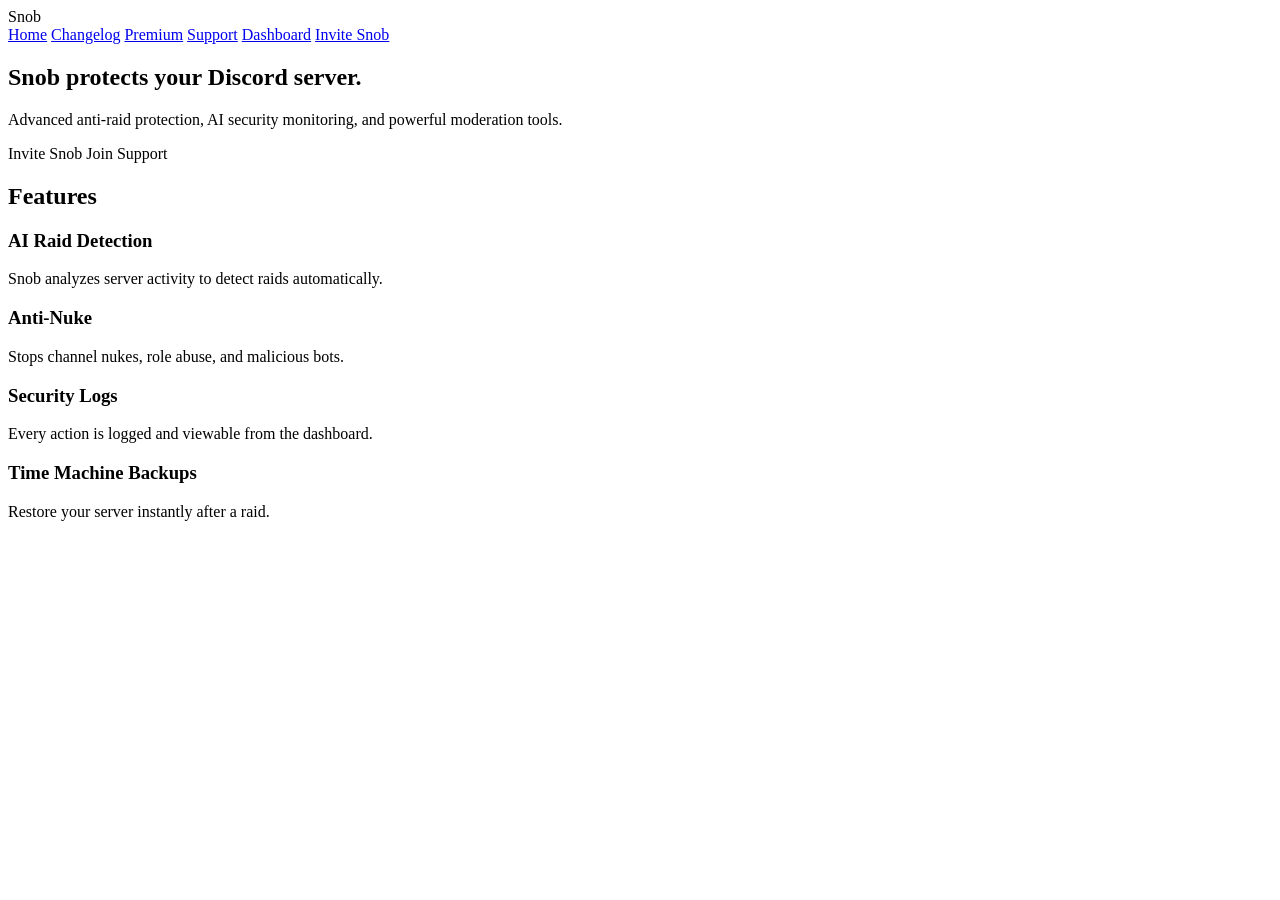
==== index.html @ 5832c288 "Create index.html for Snob website Initial HTML structure for the Snob website, including header, he" ====
<!DOCTYPE html>
<html>
<head>
<title>Snob</title>
<link rel="stylesheet" href="css/style.css">
</head>

<body>

<header class="navbar">
<div class="logo">Snob</div>

<nav>
<a href="#">Home</a>
<a href="#">Changelog</a>
<a href="#">Premium</a>
<a href="#">Support</a>
<a class="btn" href="login.html">Dashboard</a>
<a class="btn-red" href="#">Invite Snob</a>
</nav>
</header>

<section class="hero">

<h1>Snob protects your Discord server.</h1>

<p>
Advanced anti-raid protection, AI security monitoring,
and powerful moderation tools.
</p>

<div class="buttons">
<a class="btn-red">Invite Snob</a>
<a class="btn">Join Support</a>
</div>

</section>

<section class="features">

<h2>Features</h2>

<div class="feature-grid">

<div class="card">
<h3>AI Raid Detection</h3>
<p>Snob analyzes server activity to detect raids automatically.</p>
</div>

<div class="card">
<h3>Anti-Nuke</h3>
<p>Stops channel nukes, role abuse, and malicious bots.</p>
</div>

<div class="card">
<h3>Security Logs</h3>
<p>Every action is logged and viewable from the dashboard.</p>
</div>

<div class="card">
<h3>Time Machine Backups</h3>
<p>Restore your server instantly after a raid.</p>
</div>

</div>

</section>

</body>
</html>
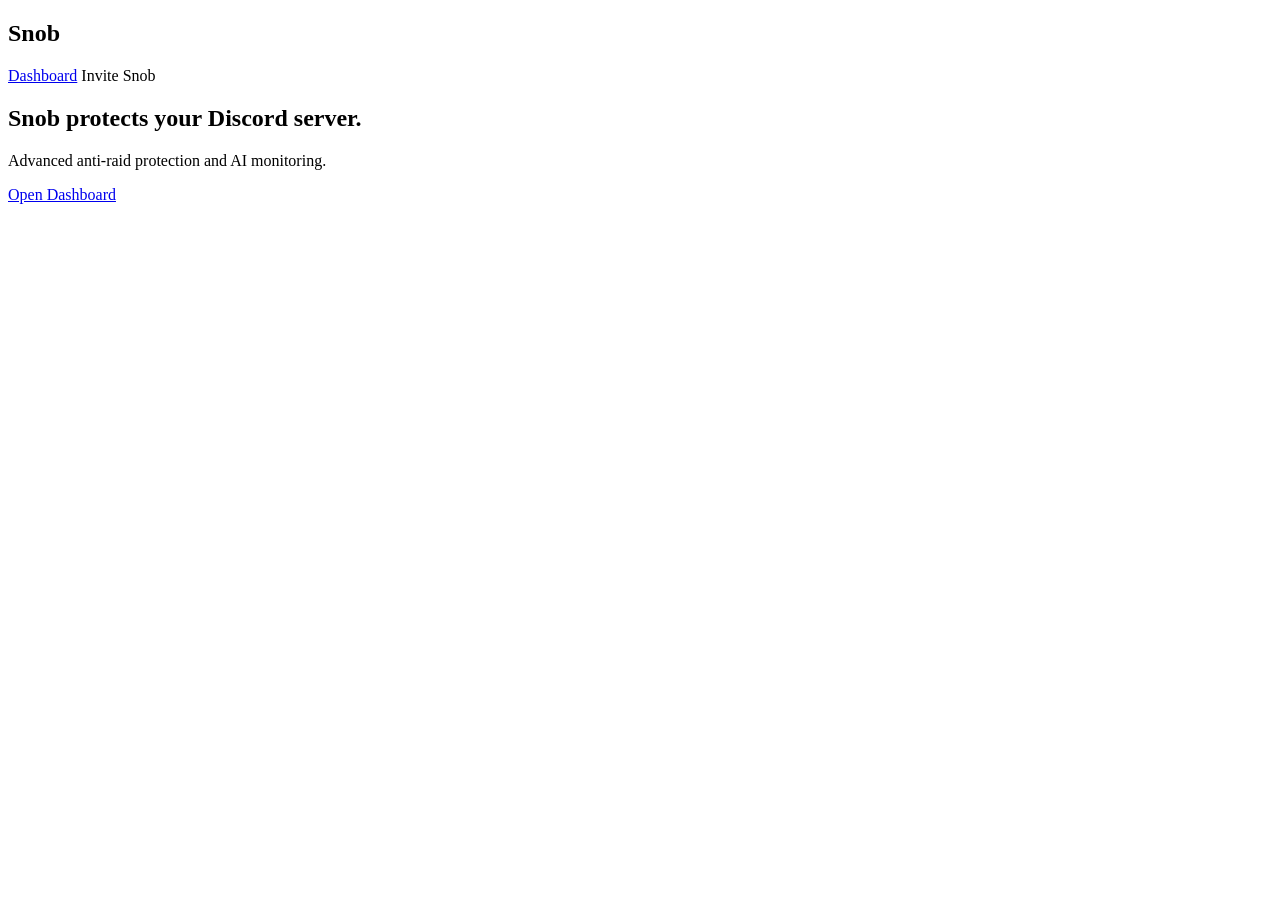
==== commit 9cec35ab: "Refactor header and update hero section content Updated the header structure and modified the conten" ====
--- a/index.html
+++ b/index.html
@@ -7,17 +7,13 @@
 
 <body>
 
-<header class="navbar">
-<div class="logo">Snob</div>
+<header class="nav">
+<h2>Snob</h2>
 
-<nav>
-<a href="#">Home</a>
-<a href="#">Changelog</a>
-<a href="#">Premium</a>
-<a href="#">Support</a>
-<a class="btn" href="login.html">Dashboard</a>
-<a class="btn-red" href="#">Invite Snob</a>
-</nav>
+<div>
+<a href="login.html">Dashboard</a>
+<a class="btn">Invite Snob</a>
+</div>
 </header>
 
 <section class="hero">
@@ -25,44 +21,10 @@
 <h1>Snob protects your Discord server.</h1>
 
 <p>
-Advanced anti-raid protection, AI security monitoring,
-and powerful moderation tools.
+Advanced anti-raid protection and AI monitoring.
 </p>
 
-<div class="buttons">
-<a class="btn-red">Invite Snob</a>
-<a class="btn">Join Support</a>
-</div>
-
-</section>
-
-<section class="features">
-
-<h2>Features</h2>
-
-<div class="feature-grid">
-
-<div class="card">
-<h3>AI Raid Detection</h3>
-<p>Snob analyzes server activity to detect raids automatically.</p>
-</div>
-
-<div class="card">
-<h3>Anti-Nuke</h3>
-<p>Stops channel nukes, role abuse, and malicious bots.</p>
-</div>
-
-<div class="card">
-<h3>Security Logs</h3>
-<p>Every action is logged and viewable from the dashboard.</p>
-</div>
-
-<div class="card">
-<h3>Time Machine Backups</h3>
-<p>Restore your server instantly after a raid.</p>
-</div>
-
-</div>
+<a href="login.html" class="btn">Open Dashboard</a>
 
 </section>
 
